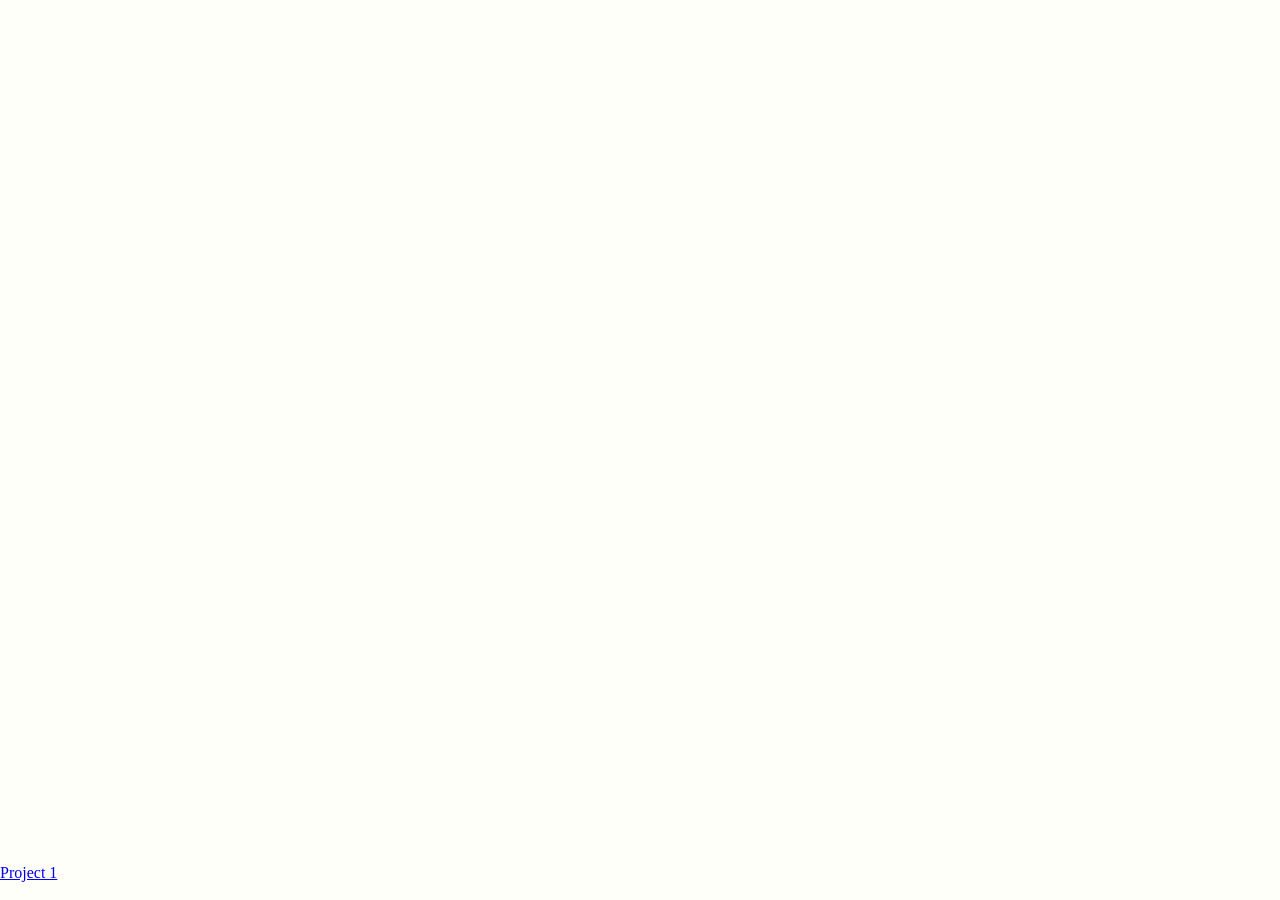
==== index.html @ 7d1ceacd "initial commit" ====
<!DOCTYPE html>
<html land="en">
    <head>
        <meta charset="UTF-8"/>
        <meta name="viewport" content="width=device-width, initial-scale=1.0"/>
        <title>DMA 342</title>
        <link rel="stylesheet" href="proj1.css">
    </head>
    <body>
        <header>

        </header>

        <main>
            <h1>Hollie's DMA342 Projects</h1>
            <a href="project1/proj1.html">Project 1</a>
            <p></p>
        </main>
        
        <footer>

        </footer>
    </body>
</html>
---- proj1.css ----
* {
    margin: 0;
    padding: 0;
    box-sizing: border-box;
}

body {
    background-color: #FFFFF9;

}

h1 {
    color: #FFFFF9;
    font-size: 250px;
    font-family: "Angkor", serif;
    font-weight: 400;
    font-style: normal;
    position: relative;
   
}

h2 {
    color: #223A00;
    font-size: 70px;
    font-family: "Montserrat", sans-serif;
    font-optical-sizing: auto;
    font-weight: 500;
    font-style: bold;
}

button {
    position: relative;
    padding: 20px 48px;
    bottom: 150px;
    background-color: #72A926;
    border: none;
    font-family: "Montserrat", sans-serif;
    font-optical-sizing: auto;
    font-weight: 500;
    font-style: normal;
    font-size: 30px;
    color: #FFFFF9;
    border-radius: 50px;
}

.hero {
    position: relative;
    height: 100vh;
    width: 100%;
    display: flex;
    flex-direction: column;
    justify-content: center;
    align-items: center;
    text-align: center;
    background-image: url(imgs/pexels-asadphoto-12858457.jpg);
    background-size: cover;
    background-position: center;
    background-repeat: no-repeat;
    gap: 250px;
}

.about {
    position: relative;
    height: 100vh;
    width: 100%;
    background-color: #FFFFF9;
    flex-direction: column;
    flex-direction: column;
    justify-content: center;
    align-items: center;
    text-align: center;

}

.attractions {
    position: relative;
    height: 100vh;
    width: 100%;
    background-color: #FFFFF9;
    display: flex;
    flex-direction: column;
    justify-content: center;
    align-items: center;
    text-align: center;
}

.dining {
    position: relative;
    height: 100vh;
    width: 100%;
    display: flex;
    flex-direction: column;
    justify-content: center;
    align-items: center;
    text-align: center;
}

.location {
    position: relative;
    height: 100vh;
    width: 100%;
    display: flex;
    flex-direction: column;
    justify-content: center;
    align-items: center;
    text-align: center;
}

.news {
    position: relative;
    height: 100vh;
    width: 100%;
    display: flex;
    flex-direction: column;
    justify-content: center;
    align-items: center;
    text-align: center;
}
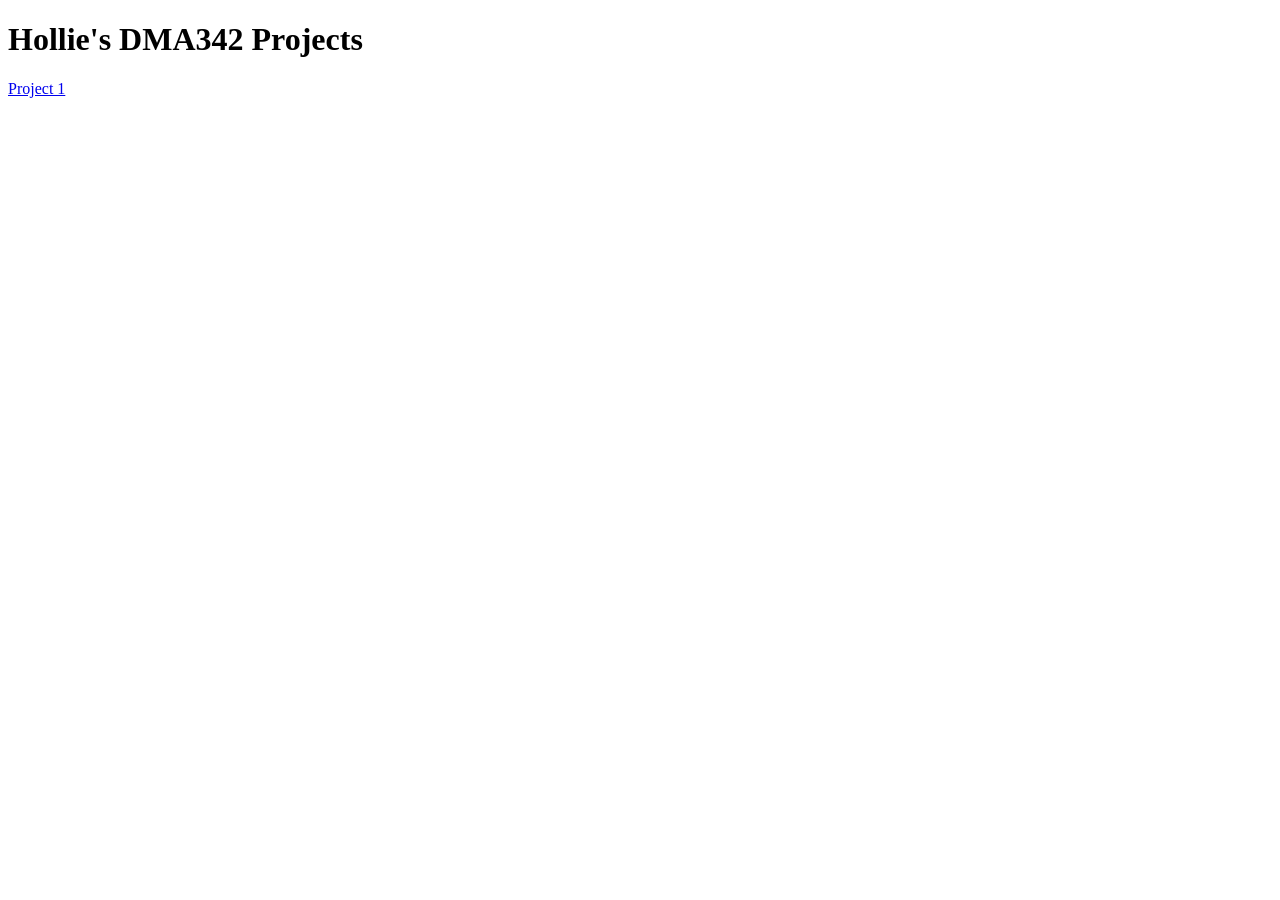
==== commit 6030f878: "added about/facts section" ====
--- a/index.html
+++ b/index.html
@@ -4,7 +4,7 @@
         <meta charset="UTF-8"/>
         <meta name="viewport" content="width=device-width, initial-scale=1.0"/>
         <title>DMA 342</title>
-        <link rel="stylesheet" href="proj1.css">
+        <link rel="stylesheet" href="style.css">
     </head>
     <body>
         <header>
@@ -13,7 +13,7 @@
 
         <main>
             <h1>Hollie's DMA342 Projects</h1>
-            <a href="project1/proj1.html">Project 1</a>
+            <a href="proj1.html">Project 1</a>
             <p></p>
         </main>
         
